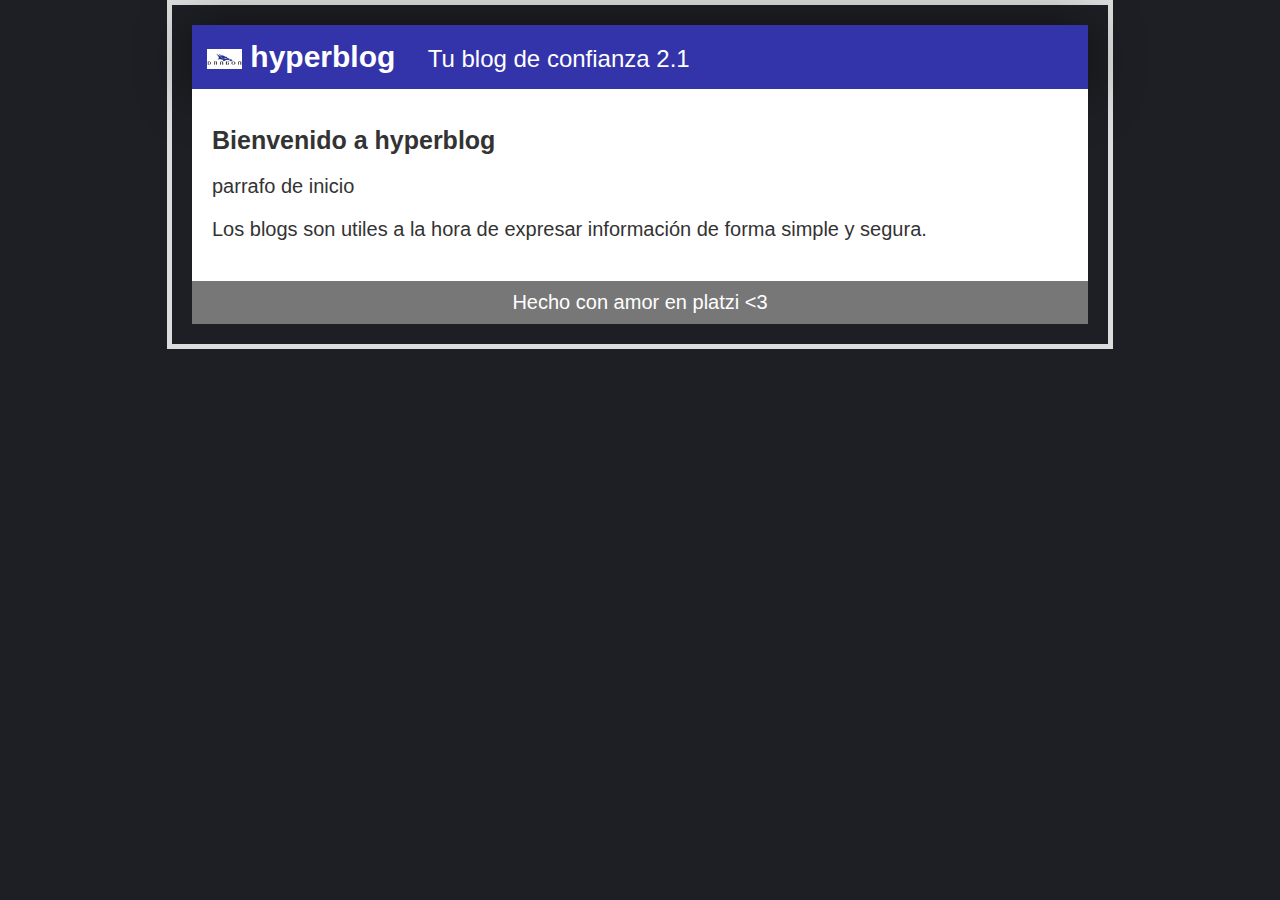
==== index.html @ 365e9fc5 "Crear el index" ====
<html>

<head>
    <title>El titulo de la pagina</title>
    <link rel="stylesheet" href="css/estilos.css">
</head>

<body>
    <div id="container">
        <div id="cabecera">
            <img id="logo" src="imagenes/crewDragon.jpg" />
            hyperblog
            <span id="tagline">Tu blog de confianza 2.1</span>
        </div>
        <div id="post">
            <h1>Bienvenido a hyperblog</h1>
            <p>parrafo de inicio</p>
            <p>Los blogs son utiles a la hora de expresar información de forma simple y segura.</p>
        </div>
        <div id="footer">
            Hecho con amor en platzi <3
        </div>
    </div>
    
</body>

</html>
---- css/estilos.css ----
body{
    color: #333;
    background: #1e1f24;
    text-align: center;
    font-family: Arial;
    font-size: 20px;
    margin: 0;
    padding: 0;
}

#cabecera
{
    background: #33A;
    box-shadow: 0px 2px 50px 0px rgba(0, 0, 0, 0.5);
    color: white;
    font-weight: bold;
    font-size: 30;
    margin: 0;
    padding: 0.5em;
}

#cabecera #tagline
{
    padding: 0 0 0 1em;
    font-weight: normal;
    font-size: 0.8em;
}

#cabecera #logo
{
    width: 35px;
    vertical-align: middle;
}

#container
{
    width: 70%;
    padding: 1em;
    text-align: left;
    border: 1px solid #ddd;
    border: 5px solid #ddd;
    margin: 0 auto;
}

#container h1
{
    font-size: 25px;
}

#post
{
    background: white;
    padding: 1em;
}
#footer
{
    background: #777;
    color: white;
    text-align: center;
    padding: 0.5em;
}
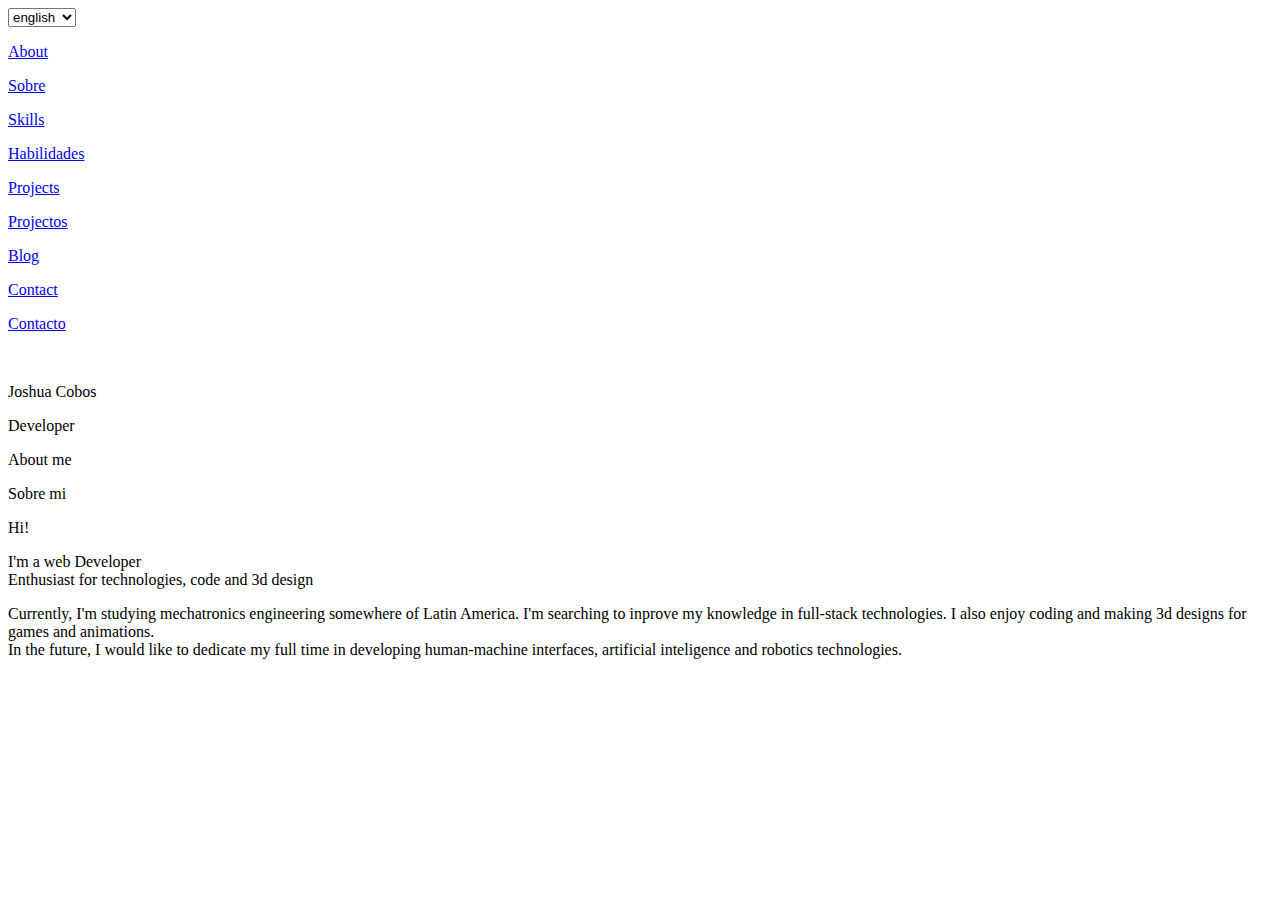
==== commit c797a492: "typing about me" ====
--- a/index.html
+++ b/index.html
@@ -1,27 +1,64 @@
-<html>
+<!DOCTYPE html>
+<html lang="en">
+    <head>
+        <script src="https://cdn.tailwindcss.com"></script>
+        <meta charset="UTF-8">
+        <meta http-equiv="X-UA-Compatible" content="IE=edge">
+        <meta name="viewport" content="width=device-width, initial-scale=1.0">
+        <title>LIMUNQUEs</title>
+        
+    </head>
+    <body>
+        <header class="bg-blue-200" >
+            <nav class="container flex flex-wrap justify-between items-center p-5">
+                <select id="lang-opt" onchange="selectLan(this)" class="flex items-center">
+                    <option value="en">english</option>
+                    <option value="es">spanish</option>
+                </select>                
 
-<head>
-    <title>El titulo de la pagina</title>
-    <link rel="stylesheet" href="css/estilos.css">
-</head>
+                <div class="flex space-x-10 font-bold">
+                    <a class="hover:text-sky-400 transition-colors" href="#About">
+                        <p class="en">About</p>
+                        <p class="es">Sobre</p>
+                    </a>
+                    <a class="hover:text-sky-400 transition-colors" href="#Skills">
+                        <p class="en">Skills</p>
+                        <p class="es">Habilidades</p>
+                    </a>
+                    <a class="hover:text-sky-400 transition-colors" href="#Projects">
+                        <p class="en">Projects</p>                            <p class="es">Projectos</p>
+                    </a>
+                    <a class="hover:text-sky-400 transition-colors" href="#Blog"class="">Blog</a></li>
+                    <a class="hover:text-sky-400 transition-colors" href="#Contact" onclick="toContact()">
+                        <p class="en">Contact</p>
+                        <p class="es">Contacto</p>
+                    </a>
+                </div>
 
-<body>
-    <div id="container">
-        <div id="cabecera">
-            <img id="logo" src="imagenes/crewDragon.jpg" />
-            hyperblog
-            <span id="tagline">Tu blog de confianza 2.1</span>
-        </div>
-        <div id="post">
-            <h1>Bienvenido a hyperblog</h1>
-            <p>parrafo de inicio</p>
-            <p>Los blogs son utiles a la hora de expresar información de forma simple y segura.</p>
-        </div>
-        <div id="footer">
-            Hecho con amor en platzi <3
-        </div>
-    </div>
-    
-</body>
+                <div></div>  
+            </nav>
+            <section class="grid place-content-center">
+                <img src="img/jellyfish.png" class="rounded mt-7" alt="">
+                <p class="mt-6 place-self-center font-bold text-2xl">Joshua Cobos</p>
+                <p class="mb-9 place-self-center text-xl">Developer</p>
+            </section>
+        </header>
 
-</html>
+        <section id="About" class=" grid grid-cols-2">
+            <div class="grid bg-blue-300 place-content-center text-4xl font-bold">
+                <p class="en">About me</p>
+                <p class="es">Sobre mi</p>
+            </div>
+            <div>
+                <p class="text-3xl ml-6 mt-6"> Hi! </p>
+                <p class="text-xl ml-6">I'm a web Developer <br>
+                    Enthusiast for technologies, code and 3d design</p>
+                <p class="ml-6">Currently, I'm studying mechatronics engineering somewhere of Latin America.
+                    I'm searching to inprove my knowledge in full-stack technologies. I also enjoy coding and making 3d designs for games and animations. <br>
+                    In the future, I would like to dedicate my full time in developing human-machine interfaces, artificial inteligence and robotics technologies.
+                </p>
+            </div>
+        </section>
+        <script src="js/index.js"></script>
+    </body>
+</html>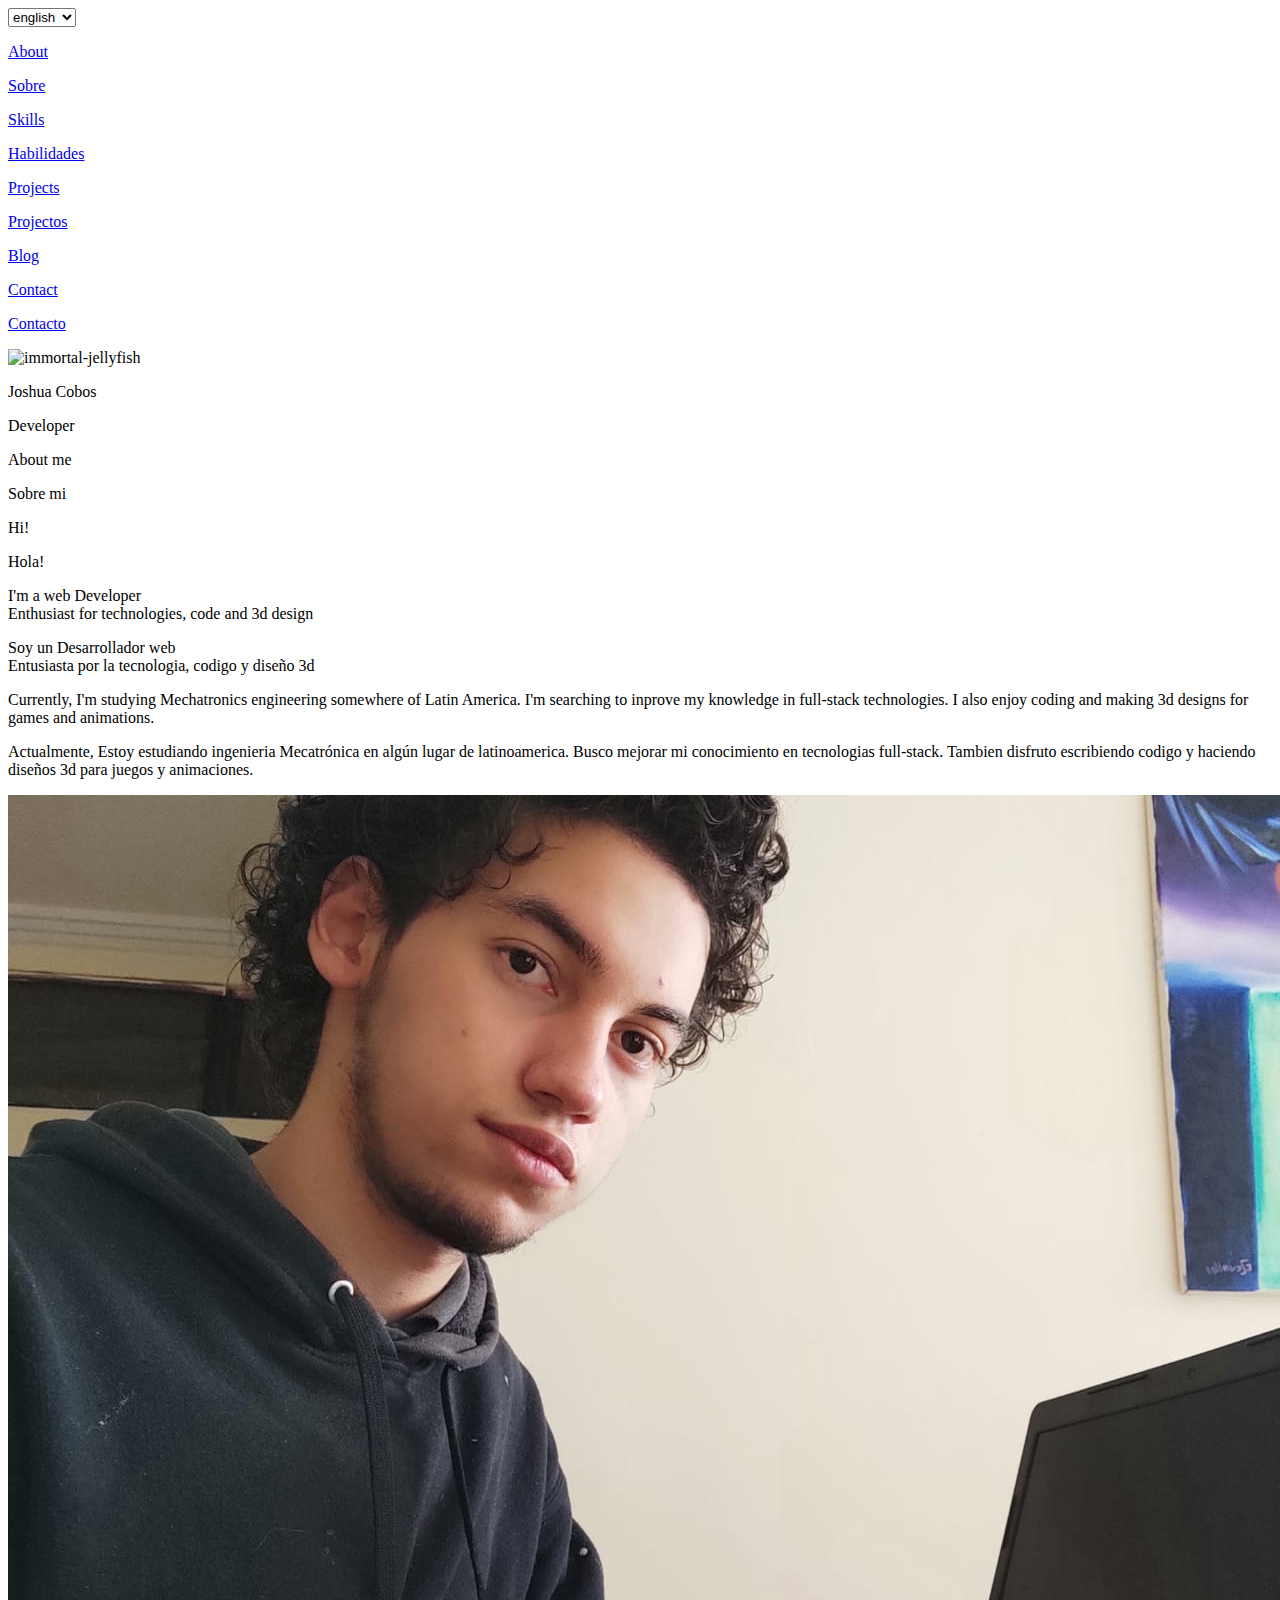
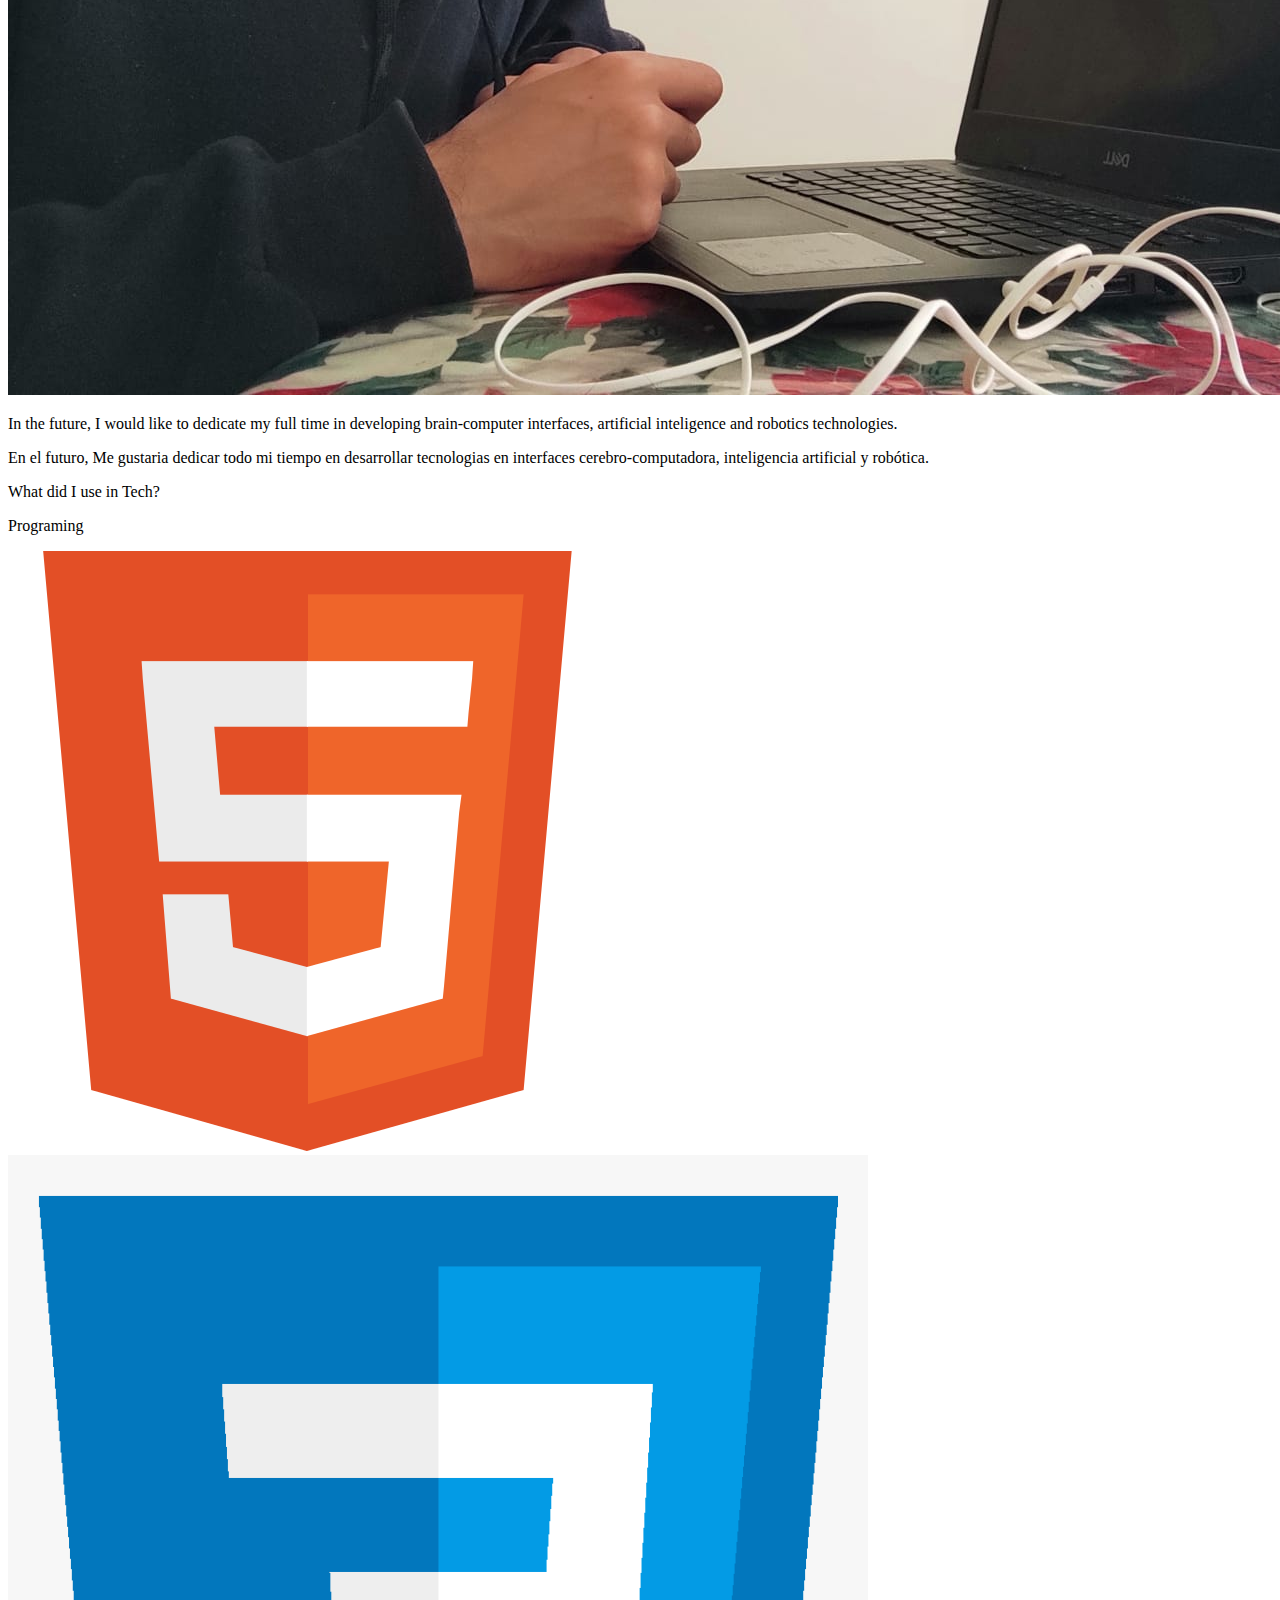
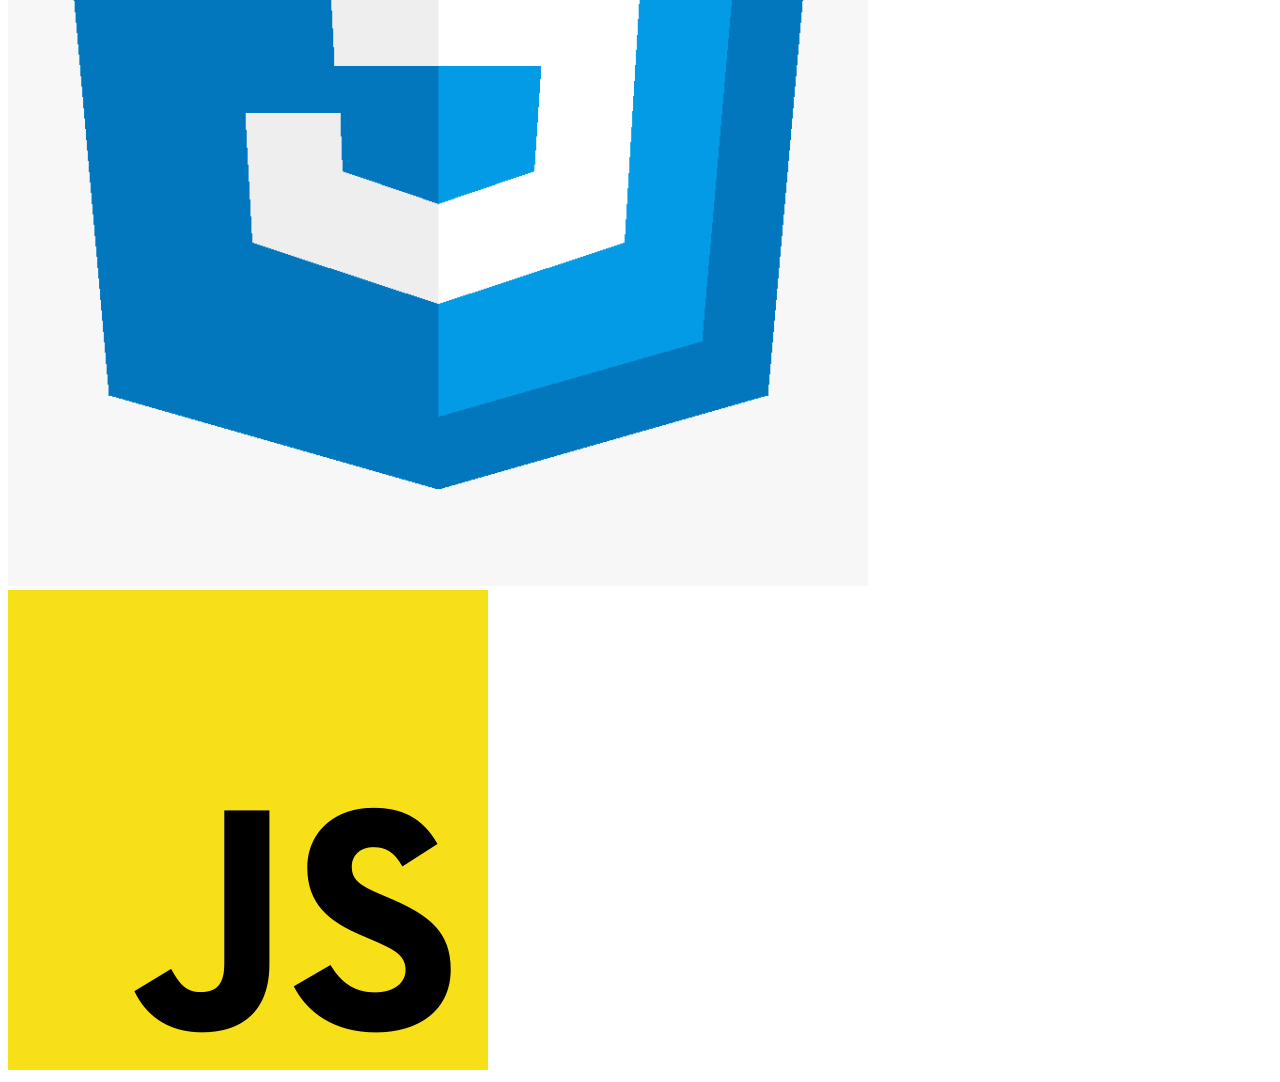
==== commit ed169463: "Added the skill section" ====
--- a/index.html
+++ b/index.html
@@ -1,11 +1,11 @@
 <!DOCTYPE html>
-<html lang="en">
+<html lang="en" class="scroll-smooth">
     <head>
         <script src="https://cdn.tailwindcss.com"></script>
         <meta charset="UTF-8">
         <meta http-equiv="X-UA-Compatible" content="IE=edge">
         <meta name="viewport" content="width=device-width, initial-scale=1.0">
-        <title>LIMUNQUEs</title>
+        <title>LIMUNQUE</title>
         
     </head>
     <body>
@@ -38,27 +38,54 @@
                 <div></div>  
             </nav>
             <section class="grid place-content-center">
-                <img src="img/jellyfish.png" class="rounded mt-7" alt="">
+                <img src="img/jellyfish.png" alt="immortal-jellyfish" class="rounded mt-7" alt="">
                 <p class="mt-6 place-self-center font-bold text-2xl">Joshua Cobos</p>
                 <p class="mb-9 place-self-center text-xl">Developer</p>
             </section>
         </header>
 
-        <section id="About" class=" grid grid-cols-2">
-            <div class="grid bg-blue-300 place-content-center text-4xl font-bold">
-                <p class="en">About me</p>
-                <p class="es">Sobre mi</p>
+        <section id="About" class=" grid grid-cols-1 xl:grid-cols-2 lg:grid-cols-2 md:grid-cols-2">
+            <div class="grid bg-gradient-to-r from-blue-300 to-cyan-200 place-content-center text-5xl font-bold">
+                <p class="en mb-32 mt-32 xl:mb-0 xl:mt-0 lg:mb-0 lg:mt-0 md:mb-0 md:mt-0">About me</p>
+                <p class="es mb-32 mt-32 xl:mb-0 xl:mt-0 lg:mb-0 lg:mt-0 md:mb-0 md:mt-0">Sobre mi</p>
             </div>
-            <div>
-                <p class="text-3xl ml-6 mt-6"> Hi! </p>
-                <p class="text-xl ml-6">I'm a web Developer <br>
+            <div class="grid">
+                <p class="en text-3xl ml-6 mt-6 mb-4"> Hi! </p>
+                <p class="es text-3xl ml-6 mt-6"> Hola! </p>
+                <p class="en text-xl ml-6">I'm a web Developer<br>
                     Enthusiast for technologies, code and 3d design</p>
-                <p class="ml-6">Currently, I'm studying mechatronics engineering somewhere of Latin America.
-                    I'm searching to inprove my knowledge in full-stack technologies. I also enjoy coding and making 3d designs for games and animations. <br>
-                    In the future, I would like to dedicate my full time in developing human-machine interfaces, artificial inteligence and robotics technologies.
-                </p>
+                <p class="es text-xl ml-6">Soy un Desarrollador web<br>
+                  Entusiasta por la tecnologia, codigo y diseño 3d</p>
+
+                <p class="en ml-6 mb-4">Currently, I'm studying Mechatronics engineering somewhere of Latin America.
+                    I'm searching to inprove my knowledge in full-stack technologies. I also enjoy coding and making 3d designs for games and animations. </p>
+                <p class="es ml-6 mb-4">Actualmente, Estoy estudiando ingenieria Mecatrónica en algún lugar de latinoamerica.
+                    Busco mejorar mi conocimiento en tecnologias full-stack. Tambien disfruto escribiendo codigo y haciendo diseños 3d para juegos y animaciones. </p>
+
+                <img src="img/coding.jpeg" alt="me-coding" class="w-2/5 rounded place-self-center m-4">
+                
+                <p class="en ml-6 mb-4">In the future, I would like to dedicate my full time in developing brain-computer interfaces, artificial inteligence and robotics technologies.</p>
+                <p class="es ml-6 mb-4">En el futuro, Me gustaria dedicar todo mi tiempo en desarrollar tecnologias en interfaces cerebro-computadora, inteligencia artificial y robótica.</p>
             </div>
         </section>
+
+        <section id="Skills" class="grid place-content-center">
+            <p class="m-5 text-5xl">What did I use in Tech?</p>
+            <p class="text-3xl mb-2">Programing</p>
+            <div class="flex">
+                <img src="skills/html5.png" class="h-12 w-12 mr-3" alt="html5">
+                <img src="skills/css3.png" class="h-12 w-12 mr-3" alt="css3">
+                <img src="skills/javascript.png" class="h-12 w-12 mr-3" alt="javascript">
+            </div>
+            
+        </section>
+
+        <section id="Projects"></section>
+
+        <section id="Blog"></section>
+
+        <section id="Contact"></section>
+
         <script src="js/index.js"></script>
     </body>
 </html>